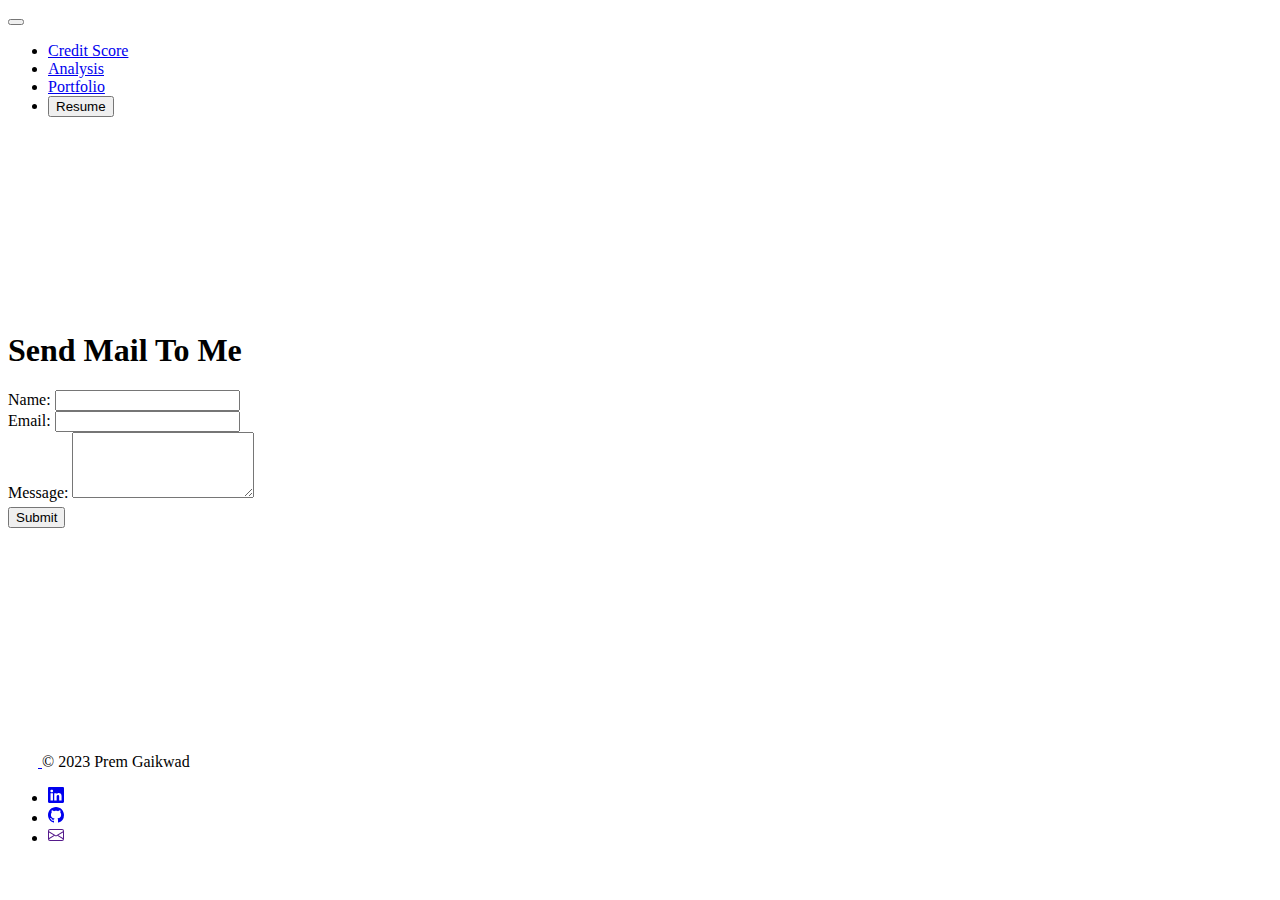
==== python/frontend/templates/hire.html @ 92e39a98 "first commit" ====
<!DOCTYPE html>
<html lang="en">
<head>
    <meta charset="UTF-8">
    <meta name="viewport" content="width=device-width, initial-scale=1.0">
    <link rel="shortcut icon" href="static/images/meter.png" type="image/x-icon">
    <link href="https://cdn.jsdelivr.net/npm/bootstrap@5.3.2/dist/css/bootstrap.min.css" rel="stylesheet" integrity="sha384-T3c6CoIi6uLrA9TneNEoa7RxnatzjcDSCmG1MXxSR1GAsXEV/Dwwykc2MPK8M2HN" crossorigin="anonymous">
    <link rel="stylesheet" href="/static/style.css">
    <title>Standard Score</title>
</head>
<body>
    <nav class="navbar navbar-expand-lg navbar-light bg-light mb-3">
        <button class="navbar-toggler" type="button" data-toggle="collapse" data-target="#navbarNav" aria-controls="navbarNav" aria-expanded="false" aria-label="Toggle navigation">
            <span class="navbar-toggler-icon"></span>
        </button>
        <div class="collapse navbar-collapse" id="navbarNav">
            <ul class="navbar-nav">
                <li class="nav-item active">
                    <a class="nav-link bold-link" href="/">Credit Score</span></a>
                </li>
                <li class="nav-item">
                    <a class="nav-link bold-link" href="#">Analysis</a>
                </li>
                <li class="nav-item">
                    <a class="nav-link bold-link" href="https://prem07a.github.io/Portfolio">Portfolio</a>
                </li>
                <li class="nav-item">
                    <a  href="/resume"><button class="btn btn-sm btn-outline-success bold-link mt-1 mx-2" type="button">Resume</button></a>
                </li>
            </ul>
        </div>
    </nav>
    <div class="container" style="margin-bottom: 215px;margin-top: 215px;">
        <h1>Send Mail To Me</h1>
        <form action="/thankyou" method="post" id="contact-form">
            <div class="form-group">
                <label for="name">Name:</label>
                <input type="text" class="form-control" id="name" name="Name" required>
            </div>
            <div class="form-group">
                <label for="email">Email:</label>
                <input type="email" class="form-control" id="email" name="Email" required>
            </div>
            <div class="form-group">
                <label for="message">Message:</label>
                <textarea class="form-control" id="message" name="Message" rows="4" required></textarea>
            </div>
            
            <button type="submit" class="btn btn-primary" style="margin-top: 5px;">Submit</button>
        </form>
    </div>
    <div class="foot">
        <footer class="d-flex flex-wrap justify-content-between align-items-center py-3 mt-4 border-top">
            <div class="col-md-4 d-flex align-items-center">
                <a href="/" class="mb-3 me-2 mb-md-0 text-body-secondary text-decoration-none lh-1">
                    <svg class="bi" width="30" height="24">
                        <use xlink:href="#bootstrap"></use>
                    </svg>
                </a>
                <span class="mb-3 mb-md-0 text-body-secondary">© 2023 Prem Gaikwad</span>
            </div>

            <ul class="nav col-md-4 mx-4 justify-content-end list-unstyled d-flex">
                <li class="ms-3"><a class="text-body-secondary" href="https://www.linkedin.com/in/premgaikwad/"><svg xmlns="http://www.w3.org/2000/svg"
                            width="16" height="16" fill="currentColor" class="bi bi-linkedin" viewBox="0 0 16 16">
                            <path
                                d="M0 1.146C0 .513.526 0 1.175 0h13.65C15.474 0 16 .513 16 1.146v13.708c0 .633-.526 1.146-1.175 1.146H1.175C.526 16 0 15.487 0 14.854V1.146zm4.943 12.248V6.169H2.542v7.225h2.401zm-1.2-8.212c.837 0 1.358-.554 1.358-1.248-.015-.709-.52-1.248-1.342-1.248-.822 0-1.359.54-1.359 1.248 0 .694.521 1.248 1.327 1.248h.016zm4.908 8.212V9.359c0-.216.016-.432.08-.586.173-.431.568-.878 1.232-.878.869 0 1.216.662 1.216 1.634v3.865h2.401V9.25c0-2.22-1.184-3.252-2.764-3.252-1.274 0-1.845.7-2.165 1.193v.025h-.016a5.54 5.54 0 0 1 .016-.025V6.169h-2.4c.03.678 0 7.225 0 7.225h2.4z" />
                        </svg></a></li>
                <li class="ms-3"><a class="text-body-secondary" href="https://github.com/Prem07a"><svg xmlns="http://www.w3.org/2000/svg"
                            width="16" height="16" fill="currentColor" class="bi bi-github" viewBox="0 0 16 16">
                            <path
                                d="M8 0C3.58 0 0 3.58 0 8c0 3.54 2.29 6.53 5.47 7.59.4.07.55-.17.55-.38 0-.19-.01-.82-.01-1.49-2.01.37-2.53-.49-2.69-.94-.09-.23-.48-.94-.82-1.13-.28-.15-.68-.52-.01-.53.63-.01 1.08.58 1.23.82.72 1.21 1.87.87 2.33.66.07-.52.28-.87.51-1.07-1.78-.2-3.64-.89-3.64-3.95 0-.87.31-1.59.82-2.15-.08-.2-.36-1.02.08-2.12 0 0 .67-.21 2.2.82.64-.18 1.32-.27 2-.27.68 0 1.36.09 2 .27 1.53-1.04 2.2-.82 2.2-.82.44 1.1.16 1.92.08 2.12.51.56.82 1.27.82 2.15 0 3.07-1.87 3.75-3.65 3.95.29.25.54.73.54 1.48 0 1.07-.01 1.93-.01 2.2 0 .21.15.46.55.38A8.012 8.012 0 0 0 16 8c0-4.42-3.58-8-8-8z" />
                        </svg></a></li>
                <li class="ms-3"><a class="text-body-secondary" href=""><svg xmlns="http://www.w3.org/2000/svg"
                            width="16" height="16" fill="currentColor" class="bi bi-envelope" viewBox="0 0 16 16">
                            <path
                                d="M0 4a2 2 0 0 1 2-2h12a2 2 0 0 1 2 2v8a2 2 0 0 1-2 2H2a2 2 0 0 1-2-2V4Zm2-1a1 1 0 0 0-1 1v.217l7 4.2 7-4.2V4a1 1 0 0 0-1-1H2Zm13 2.383-4.708 2.825L15 11.105V5.383Zm-.034 6.876-5.64-3.471L8 9.583l-1.326-.795-5.64 3.47A1 1 0 0 0 2 13h12a1 1 0 0 0 .966-.741ZM1 11.105l4.708-2.897L1 5.383v5.722Z" />
                        </svg></a></li>
            </ul>
        </footer>
</body>
</html>
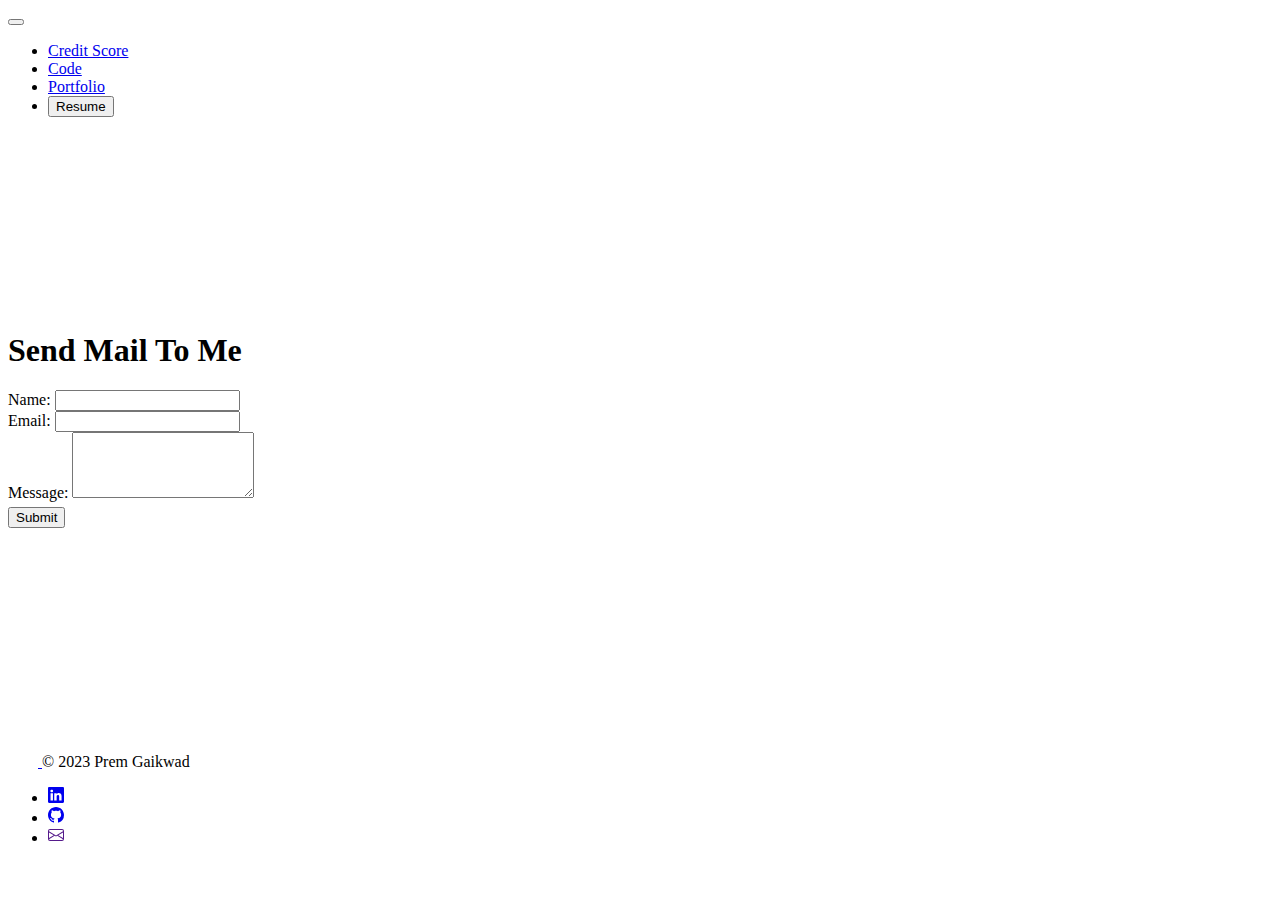
==== commit a1b6bac1: "code" ====
--- a/python/frontend/templates/hire.html
+++ b/python/frontend/templates/hire.html
@@ -6,7 +6,7 @@
     <link rel="shortcut icon" href="static/images/meter.png" type="image/x-icon">
     <link href="https://cdn.jsdelivr.net/npm/bootstrap@5.3.2/dist/css/bootstrap.min.css" rel="stylesheet" integrity="sha384-T3c6CoIi6uLrA9TneNEoa7RxnatzjcDSCmG1MXxSR1GAsXEV/Dwwykc2MPK8M2HN" crossorigin="anonymous">
     <link rel="stylesheet" href="/static/style.css">
-    <title>Standard Score</title>
+    <title>Hire Me</title>
 </head>
 <body>
     <nav class="navbar navbar-expand-lg navbar-light bg-light mb-3">
@@ -19,7 +19,7 @@
                     <a class="nav-link bold-link" href="/">Credit Score</span></a>
                 </li>
                 <li class="nav-item">
-                    <a class="nav-link bold-link" href="#">Analysis</a>
+                    <a class="nav-link bold-link" href="https://github.com/Prem07a/CREDIT-SCORE-CLASSIFICATION/tree/main">Code</a>
                 </li>
                 <li class="nav-item">
                     <a class="nav-link bold-link" href="https://prem07a.github.io/Portfolio">Portfolio</a>
